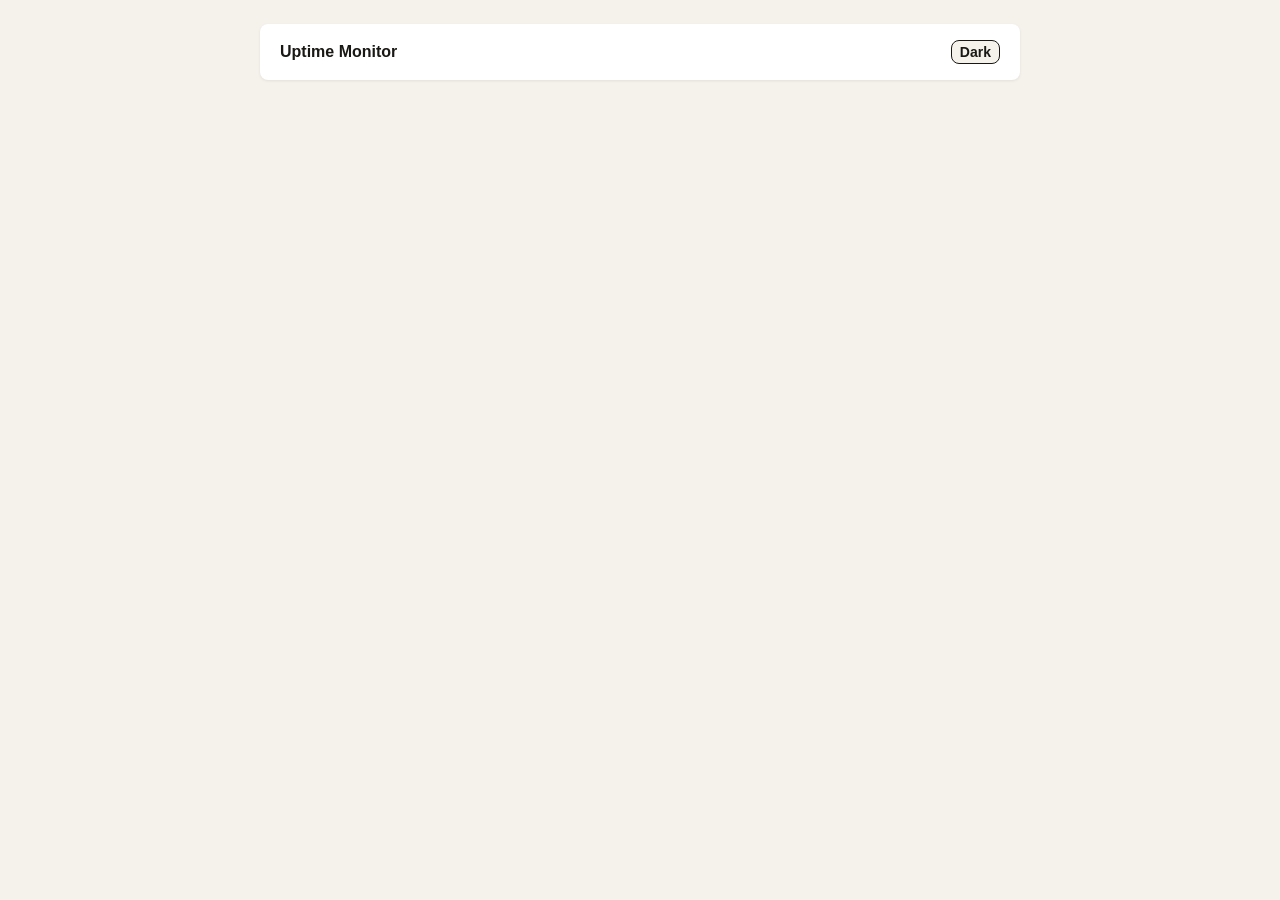
==== web/index.html @ e40ca313 "add basic dashboard with reload" ====
<!DOCTYPE html>
<html>

<head>
    <meta charset="UTF-8">
    <meta name="viewport" content="width=device-width, initial-scale=1.0">
    <title>Uptime Monitor</title>
    <link rel="stylesheet" href="style.css">
</head>

<body>
    <div class="container">
        <header>
            <span class="title">Uptime Monitor</span>
            <button class="theme-toggle"
                onclick="document.documentElement.dataset.theme = document.documentElement.dataset.theme === 'dark' ? 'light' : 'dark'">
            </button>
        </header>
        <main id="main"></main>
    </div>

    <script>
        if (window.matchMedia('(prefers-color-scheme: dark)').matches) {
            document.documentElement.dataset.theme = 'dark';
        }
    </script>
    <script>
        const colorMap = {
            green: 'var(--color-up)',
            red: 'var(--color-down)',
            grey: 'var(--color-unknown)'
        }

        const main = document.querySelector("main");
        while (main.lastElementChild) {
            main.removeChild(main.lastElementChild);
        }

        function createCard(url, statusCode, durationMs, checkedAt, historyBarSVG) {
            let card = document.createElement("section");
            card.className = "endpoint-card";

            let header = document.createElement("div");
            header.className = "endpoint-header";
            card.appendChild(header);

            let status;
            if (statusCode >= 200 && statusCode <= 299) {
                status = "up"
            } else {
                status = "down"
            }
            let statusDot = document.createElement("span");
            statusDot.className = "status-dot " + status;
            header.appendChild(statusDot);

            let endpointURL = document.createElement("span");
            endpointURL.className = "endpoint-url";
            endpointURL.textContent = url;
            header.appendChild(endpointURL);

            let endpointMeta = document.createElement("div");
            endpointMeta.className = "endpoint-meta";
            card.appendChild(endpointMeta);

            let statusCodeElem = document.createElement("span");
            statusCodeElem.className = "status-code " + status;
            statusCodeElem.textContent = statusCode;
            endpointMeta.appendChild(statusCodeElem);

            let durationElem = document.createElement("span");
            durationElem.className = "duration";
            durationElem.textContent = durationMs + "ms";
            endpointMeta.appendChild(durationElem);

            let checkedAtElem = document.createElement("span");
            checkedAtElem.className = "checked-at";
            var checkedAtDate = new Date(checkedAt);
            checkedAtElem.textContent = checkedAtDate.toISOString().replace('T', ' ').slice(0, 19);
            endpointMeta.appendChild(checkedAtElem);

            let historyBar = document.createElement("div");
            historyBar.className = "history-bar";
            historyBar.appendChild(historyBarSVG);
            card.appendChild(historyBar);

            return card;
        }

        async function loadEndpoints() {
            try {
                const response = await fetch("/endpoints")
                const endpoints = await response.json()

                for (const endpoint of endpoints) {
                    const svg = await loadEndpointHistory(endpoint.id);
                    main.appendChild(createCard(
                        endpoint.url,
                        endpoint.status_code,
                        endpoint.duration_ms,
                        endpoint.checked_at,
                        svg
                    ))
                }

            } catch (err) {
                console.error("Failed to load endpoints:", err)
            }
        }

        async function mainLoop() {
            while (true) {
                while (main.lastElementChild) {
                    main.removeChild(main.lastElementChild);
                }
                await loadEndpoints()
                await new Promise(r => setTimeout(r, 5000));
            }
        }

        function bucketByHour(history) {
            const buckets = Object.groupBy(history, (check) => check.checked_at.substring(0, 13));
            return buckets;
        }

        function createHistoryBar(buckets) {
            const totalHours = 5 * 24
            const hours = []
            const now = new Date()

            // generate all totalHours hour keys, oldest first
            for (let i = totalHours - 1; i >= 0; i--) {
                const d = new Date(now)
                d.setHours(d.getHours() - i, 0, 0, 0)
                hours.push(d.toISOString().substring(0, 13))
            }

            // for each hour, pick a color
            const colors = hours.map(key => {
                const checks = buckets[key]
                if (!checks) return colorMap['grey']
                if (checks.some(c => c.status_code === 0 || c.status_code >= 400)) return colorMap['red']
                return colorMap['green']
            })

            // build SVG — each hour is one rect
            // total width 100%, height 28px
            // totalHours rects with small gaps between them
            const rectWidth = 100 / totalHours  // percentage width of each bar
            const gap = 0.2              // small gap between bars

            const svg = document.createElementNS('http://www.w3.org/2000/svg', 'svg');
            svg.setAttribute('width', '100%');
            svg.setAttribute('height', '100%');


            hours.forEach((key, index) => {
                const rect = document.createElementNS('http://www.w3.org/2000/svg', 'rect')

                rect.setAttribute('x', `${index * rectWidth}%`)
                rect.setAttribute('width', `${rectWidth - gap}%`)
                rect.setAttribute('height', '28')
                rect.setAttribute('fill', colors[index])
                rect.setAttribute("class", "history-entry")
                svg.appendChild(rect)
            })
            return svg

        }

        async function loadEndpointHistory(endpointID) {
            try {
                const response = await fetch("/endpoints/" + endpointID + "/history")
                const endpointData = await response.json()

                const buckets = bucketByHour(endpointData.history);
                const svg = createHistoryBar(buckets);
                return svg;
            } catch (err) {
                console.error("Failed to load endpoints:", err)
            }
        }

        mainLoop();

    </script>
</body>

</html>
---- web/style.css ----
:root {
    --color-up: #4CAF88;
    --color-down: #E05C5C;
    --color-bg: #F5F2EC;
    --color-surface: #FFFFFF;
    --color-text: #1A1814;
    --color-unknown: #CCCCCC;
}

/* Dark Mode */
[data-theme="dark"] {
    --color-bg: #1A1814;
    --color-surface: #2A2825;
    --color-text: #F0EDE8;
    --color-unknown: #444444;
}

button {
    all: unset;
}

.theme-toggle {
    background-color: var(--color-bg);
    border-radius: 8px;
    border: 1px solid var(--color-text);
    font-size: 14px;
    padding: 3px 8px;
}

.theme-toggle::after {
    content: "Dark";
}

[data-theme="dark"] .theme-toggle::after {
    content: "Light";
}

body {
    background: var(--color-bg);
    color: var(--color-text);
    font-family: sans-serif;
    margin: 0;
    transition: background 0.3s ease, color 0.3s ease;
}

.container {
    max-width: 760px;
    margin: 0 auto;
    padding: 24px;
}

header {
    display: flex;
    justify-content: space-between;
    align-items: center;
    font-weight: 600;
    background: var(--color-surface);
    border-radius: 8px;
    padding: 16px 20px;
    margin-bottom: 12px;
    box-shadow: 0 1px 3px rgba(0, 0, 0, 0.08);
}

span.title {
    font-weight: 800;
}

.endpoint-card {
    background: var(--color-surface);
    border-radius: 8px;
    padding: 16px 20px;
    margin-bottom: 12px;
    box-shadow: 0 1px 3px rgba(0, 0, 0, 0.08);
}

.endpoint-header {
    display: flex;
    align-items: center;
    gap: 10px;
    margin-bottom: 8px;
}

.endpoint-card,
header {
    transition: background 0.3s ease, box-shadow 0.3s ease;
}

.endpoint-url {
    font-weight: bold;
    font-size: 15px;
}

.status-dot {
    width: 10px;
    height: 10px;
    border-radius: 50%;
    flex-shrink: 0;
}

.status-dot.up {
    background: var(--color-up);
    animation: pulse-green 2s infinite;
}

.status-dot.down {
    background: var(--color-down);
    animation: pulse-red 2s infinite;
}

.endpoint-meta {
    display: flex;
    gap: 16px;
    font-size: 13px;
    color: #5A5650;
}

.status-code {
    font-weight: 600;
    font-family: monospace;
}

.status-code.up {
    color: var(--color-up);
}

.status-code.down {
    color: var(--color-down);
}

.history-bar {
    height: 28px;
    background: var(--color-bg);
    border-radius: 4px;
    margin-top: 12px;
    padding: 3px 2px;
    transition: background 0.3s ease, box-shadow 0.3s ease;
}

.history-entry {
    rx: 2;
}

span.status-code {
    min-width: 20px;
}

span.duration {
    min-width: 60px;
}

@keyframes pulse-green {
    0% {
        box-shadow: 0 0 0 0 rgba(76, 175, 136, 0.6);
    }

    70% {
        box-shadow: 0 0 0 6px rgba(76, 175, 136, 0);
    }

    100% {
        box-shadow: 0 0 0 0 rgba(76, 175, 136, 0);
    }
}

@keyframes pulse-red {
    0% {
        box-shadow: 0 0 0 0 rgba(175, 76, 76, 0.6);
    }

    70% {
        box-shadow: 0 0 0 6px rgba(175, 76, 76, 0);
    }

    100% {
        box-shadow: 0 0 0 0 rgba(175, 76, 76, 0);
    }
}
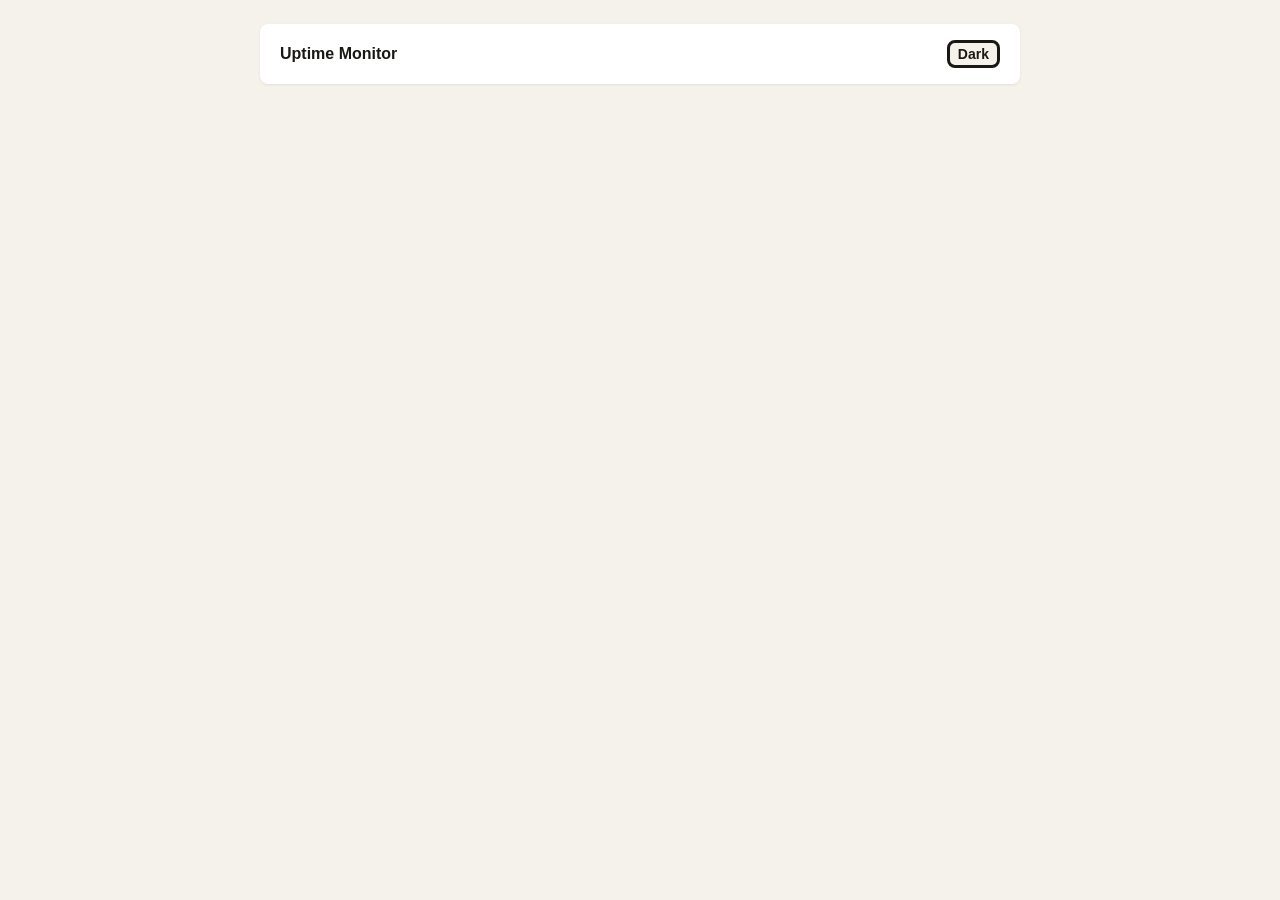
==== commit e881f258: "add EventSource" ====
--- a/web/index.html
+++ b/web/index.html
@@ -6,6 +6,7 @@
     <meta name="viewport" content="width=device-width, initial-scale=1.0">
     <title>Uptime Monitor</title>
     <link rel="stylesheet" href="style.css">
+    <script type="module" src="index.js"></script>
 </head>
 
 <body>
@@ -18,172 +19,6 @@
         </header>
         <main id="main"></main>
     </div>
-
-    <script>
-        if (window.matchMedia('(prefers-color-scheme: dark)').matches) {
-            document.documentElement.dataset.theme = 'dark';
-        }
-    </script>
-    <script>
-        const colorMap = {
-            green: 'var(--color-up)',
-            red: 'var(--color-down)',
-            grey: 'var(--color-unknown)'
-        }
-
-        const main = document.querySelector("main");
-        while (main.lastElementChild) {
-            main.removeChild(main.lastElementChild);
-        }
-
-        function createCard(url, statusCode, durationMs, checkedAt, historyBarSVG) {
-            let card = document.createElement("section");
-            card.className = "endpoint-card";
-
-            let header = document.createElement("div");
-            header.className = "endpoint-header";
-            card.appendChild(header);
-
-            let status;
-            if (statusCode >= 200 && statusCode <= 299) {
-                status = "up"
-            } else {
-                status = "down"
-            }
-            let statusDot = document.createElement("span");
-            statusDot.className = "status-dot " + status;
-            header.appendChild(statusDot);
-
-            let endpointURL = document.createElement("span");
-            endpointURL.className = "endpoint-url";
-            endpointURL.textContent = url;
-            header.appendChild(endpointURL);
-
-            let endpointMeta = document.createElement("div");
-            endpointMeta.className = "endpoint-meta";
-            card.appendChild(endpointMeta);
-
-            let statusCodeElem = document.createElement("span");
-            statusCodeElem.className = "status-code " + status;
-            statusCodeElem.textContent = statusCode;
-            endpointMeta.appendChild(statusCodeElem);
-
-            let durationElem = document.createElement("span");
-            durationElem.className = "duration";
-            durationElem.textContent = durationMs + "ms";
-            endpointMeta.appendChild(durationElem);
-
-            let checkedAtElem = document.createElement("span");
-            checkedAtElem.className = "checked-at";
-            var checkedAtDate = new Date(checkedAt);
-            checkedAtElem.textContent = checkedAtDate.toISOString().replace('T', ' ').slice(0, 19);
-            endpointMeta.appendChild(checkedAtElem);
-
-            let historyBar = document.createElement("div");
-            historyBar.className = "history-bar";
-            historyBar.appendChild(historyBarSVG);
-            card.appendChild(historyBar);
-
-            return card;
-        }
-
-        async function loadEndpoints() {
-            try {
-                const response = await fetch("/endpoints")
-                const endpoints = await response.json()
-
-                for (const endpoint of endpoints) {
-                    const svg = await loadEndpointHistory(endpoint.id);
-                    main.appendChild(createCard(
-                        endpoint.url,
-                        endpoint.status_code,
-                        endpoint.duration_ms,
-                        endpoint.checked_at,
-                        svg
-                    ))
-                }
-
-            } catch (err) {
-                console.error("Failed to load endpoints:", err)
-            }
-        }
-
-        async function mainLoop() {
-            while (true) {
-                while (main.lastElementChild) {
-                    main.removeChild(main.lastElementChild);
-                }
-                await loadEndpoints()
-                await new Promise(r => setTimeout(r, 5000));
-            }
-        }
-
-        function bucketByHour(history) {
-            const buckets = Object.groupBy(history, (check) => check.checked_at.substring(0, 13));
-            return buckets;
-        }
-
-        function createHistoryBar(buckets) {
-            const totalHours = 5 * 24
-            const hours = []
-            const now = new Date()
-
-            // generate all totalHours hour keys, oldest first
-            for (let i = totalHours - 1; i >= 0; i--) {
-                const d = new Date(now)
-                d.setHours(d.getHours() - i, 0, 0, 0)
-                hours.push(d.toISOString().substring(0, 13))
-            }
-
-            // for each hour, pick a color
-            const colors = hours.map(key => {
-                const checks = buckets[key]
-                if (!checks) return colorMap['grey']
-                if (checks.some(c => c.status_code === 0 || c.status_code >= 400)) return colorMap['red']
-                return colorMap['green']
-            })
-
-            // build SVG — each hour is one rect
-            // total width 100%, height 28px
-            // totalHours rects with small gaps between them
-            const rectWidth = 100 / totalHours  // percentage width of each bar
-            const gap = 0.2              // small gap between bars
-
-            const svg = document.createElementNS('http://www.w3.org/2000/svg', 'svg');
-            svg.setAttribute('width', '100%');
-            svg.setAttribute('height', '100%');
-
-
-            hours.forEach((key, index) => {
-                const rect = document.createElementNS('http://www.w3.org/2000/svg', 'rect')
-
-                rect.setAttribute('x', `${index * rectWidth}%`)
-                rect.setAttribute('width', `${rectWidth - gap}%`)
-                rect.setAttribute('height', '28')
-                rect.setAttribute('fill', colors[index])
-                rect.setAttribute("class", "history-entry")
-                svg.appendChild(rect)
-            })
-            return svg
-
-        }
-
-        async function loadEndpointHistory(endpointID) {
-            try {
-                const response = await fetch("/endpoints/" + endpointID + "/history")
-                const endpointData = await response.json()
-
-                const buckets = bucketByHour(endpointData.history);
-                const svg = createHistoryBar(buckets);
-                return svg;
-            } catch (err) {
-                console.error("Failed to load endpoints:", err)
-            }
-        }
-
-        mainLoop();
-
-    </script>
 </body>
 
 </html>
--- a/web/style.css
+++ b/web/style.css
@@ -22,7 +22,7 @@
 .theme-toggle {
     background-color: var(--color-bg);
     border-radius: 8px;
-    border: 1px solid var(--color-text);
+    border: 3px solid var(--color-text);
     font-size: 14px;
     padding: 3px 8px;
 }
